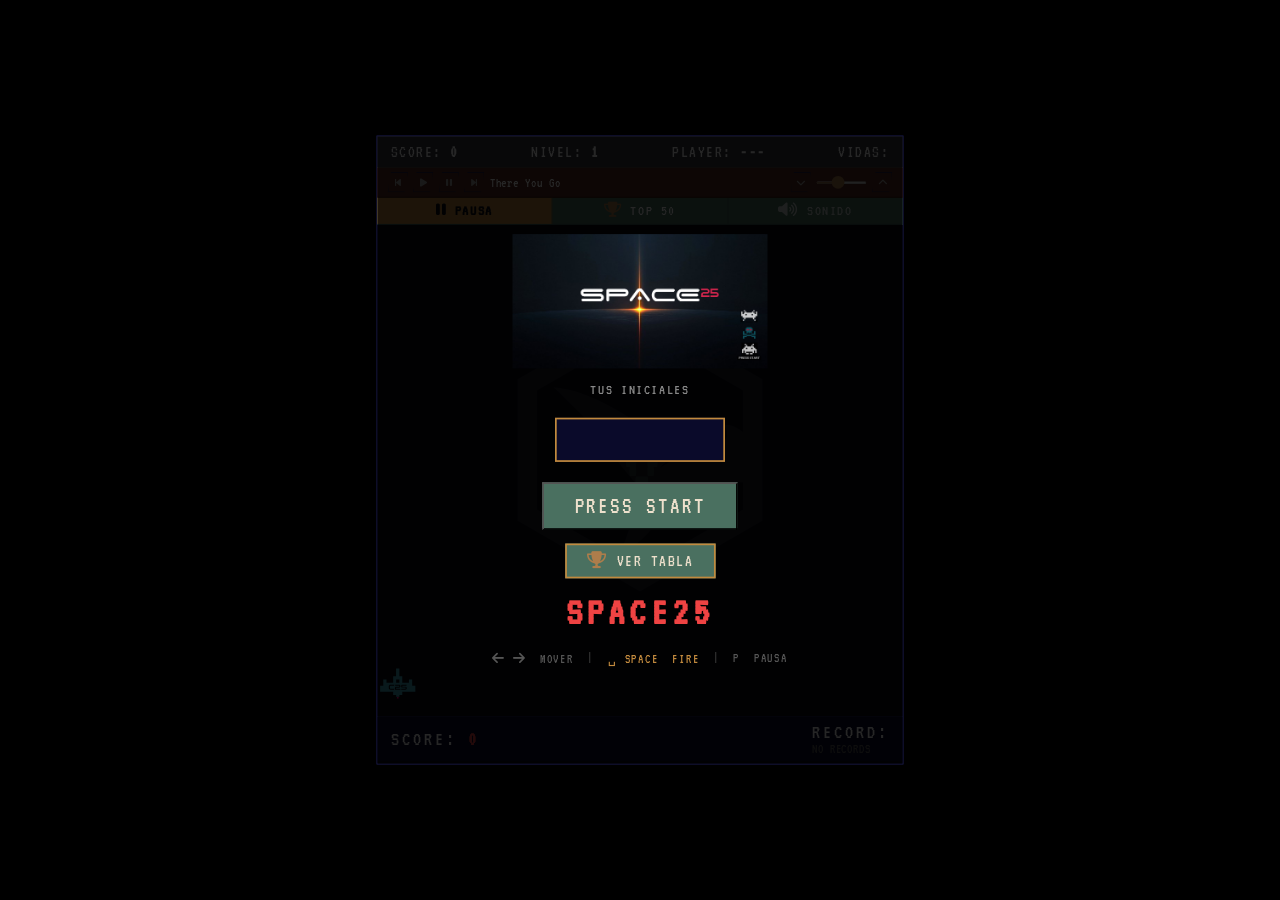
==== index.html @ a234dd0a "update" ====
<!DOCTYPE html>
<html lang="es">

<head>
  <meta charset="UTF-8">
  <meta name="viewport" content="width=device-width, initial-scale=1.0">
  <link rel="apple-touch-icon" sizes="57x57" href="assets/favicons/apple-touch-icon-57x57.png">
  <link rel="apple-touch-icon" sizes="60x60" href="assets/favicons/apple-touch-icon-60x60.png">
  <link rel="apple-touch-icon" sizes="72x72" href="assets/favicons/apple-touch-icon-72x72.png">
  <link rel="apple-touch-icon" sizes="76x76" href="assets/favicons/apple-touch-icon-76x76.png">
  <link rel="apple-touch-icon" sizes="114x114" href="assets/favicons/apple-touch-icon-114x114.png">
  <link rel="apple-touch-icon" sizes="120x120" href="assets/favicons/apple-touch-icon-120x120.png">
  <link rel="apple-touch-icon" sizes="144x144" href="assets/favicons/apple-touch-icon-144x144.png">
  <link rel="apple-touch-icon" sizes="152x152" href="assets/favicons/apple-touch-icon-152x152.png">
  <link rel="apple-touch-icon" sizes="167x167" href="assets/favicons/apple-touch-icon-167x167.png">
  <link rel="apple-touch-icon" sizes="180x180" href="assets/favicons/apple-touch-icon-180x180.png">
  <link rel="apple-touch-icon" sizes="1024x1024" href="assets/favicons/apple-touch-icon-1024x1024.png">
  <link rel="icon" type="image/png" sizes="16x16" href="assets/favicons/favicon-16x16.png">
  <link rel="icon" type="image/png" sizes="32x32" href="assets/favicons/favicon-32x32.png">
  <link rel="icon" type="image/png" sizes="48x48" href="assets/favicons/favicon-48x48.png">
  <link rel="icon" type="image/png" sizes="64x64" href="assets/favicons/favicon-64x64.png">
  <link rel="icon" type="image/png" sizes="128x128" href="assets/favicons/favicon-128x128.png">
  <link rel="icon" type="image/png" sizes="256x256" href="assets/favicons/favicon-256x256.png">
  <link rel="manifest" href="assets/favicons/site.webmanifest">
  <meta name="msapplication-TileImage" content="assets/favicons/mstile-144x144.png">

  <title>Space25 — cubs25.com/space-invaders</title>
  <meta name="description" content="Space Invaders 2026 / 4 niveles, tabla de ganadores global ¡Rompe el Record!">
  <meta name="author" content="cubs25">
  <meta name="keywords" content="space invaders, juego, arcade, retro, cubs25">
  <meta name="robots" content="index, follow">
  <link rel="canonical" href="https://cubs25.com/space-invaders/">

  <meta property="og:type" content="website">
  <meta property="og:url" content="https://cubs25.com/space-invaders/">
  <meta property="og:title" content="Space25 — cubs25">
  <meta property="og:description"
    content="Juego clásico Space Invaders con 4 niveles, tabla de ganadores global y música. ¿Puedes romper el record?">
  <meta property="og:image" content="https://cubs25.com/space-invaders/assets/og-image.png">
  <meta property="og:image:width" content="1200">
  <meta property="og:image:height" content="630">
  <meta property="og:locale" content="es_MX">
  <meta property="og:site_name" content="cubs25">

  <meta name="twitter:card" content="summary_large_image">
  <meta name="twitter:url" content="https://cubs25.com/space-invaders/">
  <meta name="twitter:title" content="Space25 — cubs25">
  <meta name="twitter:description"
    content="Juego clásico Space Invaders con 4 niveles, tabla de ganadores global y música. ¿Puedes romper el record?">
  <meta name="twitter:image" content="https://cubs25.com/space-invaders/assets/og-image.png">

  <meta name="theme-color" content="#050510">

  <link rel="stylesheet" href="css/styles.css">
  <link rel="stylesheet" href="https://cdnjs.cloudflare.com/ajax/libs/font-awesome/6.5.0/css/all.min.css" />
</head>

<body>
  <div id="game">

    <div id="watermark">
      <svg viewBox="0 0 900 900" xmlns="http://www.w3.org/2000/svg">
        <path d="M450,9.4L68.5,229.7v440.6L450,890.6l381.5-220.3V229.7L450,9.4z M450,820.1L129.5,635.1V264.9L450,79.9
          l320.5,185.1v128.2c-13.4-10.2-40.6-28-58.9-19.9c0,0,21.7,31.2,0,46.1c0,0-134.1,38.3-198,86c15.8-20.7,51.1-41.4,51.1-41.4
          s-206-196.8-384.4-209.5c0,0,88.5,83.8,114.2,113.7c2,2.3-0.4,4.9-2,7.8c0,0,22,2.7,36.6,10.1l-14.2,10.5
          c0,0,70.6,101.8,121.6,156.4c0,0,5.3,100.4-49.8,220c0,0,100.4-27.9,185.2-216.7c13.4-5.1,55.6-6.7,100.5-6.8
          c-0.6,0.1-1,0.2-1,0.2c15.3,1.9-2.6,5.5-2.6,5.5c-8.6,0-2.3,4.6-2.3,4.6s17.6,13.6,26.2,24.7c0,0,3.7,4.6,4.4,10.6
          c0,0,33-9.9,41.5-42.6c0.2-0.8,4.4-1.4,5.6-2.3c9.9,0.2,18.7,0.4,26.4,0.7v84.1L450,820.1z" />
      </svg>
    </div>

    <div id="hud">
      <span>SCORE: <strong id="score">0</strong></span>
      <span>NIVEL: <strong id="level">1</strong></span>
      <span>PLAYER: <strong id="player-name">---</strong></span>
      <span>VIDAS: <strong id="lives"></strong></span>
    </div>

    <div id="music-player">
      <button class="mp-btn" onclick="prevTrack()"><i class="fa-solid fa-backward-step"></i></button>
      <button class="mp-btn" onclick="playBG()"><i class="fa-solid fa-play"></i></button>
      <button class="mp-btn" onclick="pauseBG()"><i class="fa-solid fa-pause"></i></button>
      <button class="mp-btn" onclick="nextTrack()"><i class="fa-solid fa-forward-step"></i></button>
      <span id="track-label">Darude — Sandstorm</span>
      <button class="mp-btn vol-btn" onclick="setBGVolume(bgAudio.volume - 0.1)"><i
          class="fa-solid fa-chevron-down"></i></button>
      <input type="range" id="vol-slider" min="0" max="100" value="40" oninput="setBGVolume(this.value/100)" />
      <button class="mp-btn vol-btn" onclick="setBGVolume(bgAudio.volume + 0.1)"><i
          class="fa-solid fa-chevron-up"></i></button>
    </div>

    <div id="controls-bar">
      <button id="btn-pause-big" onclick="togglePause()"><i class="fa-solid fa-pause"></i> PAUSA</button>
      <button id="btn-lb" onclick="showLeaderboard()"><i class="fa-solid fa-trophy" style="color:#ad7d4b"></i> TOP
        50</button>
      <button id="btn-mute" onclick="toggleMute()"><i class="fa-solid fa-volume-high"></i> SONIDO</button>
    </div>

    <div id="board">
      <div id="player"></div>

      <!-- Botones táctiles móvil -->
      <div id="touch-controls">
        <button id="touch-left" class="touch-btn"><i class="fa-solid fa-arrow-left"></i></button>
        <button id="touch-fire" class="touch-btn touch-fire"><i class="fa-solid fa-circle-dot"></i> FIRE</button>
        <button id="touch-right" class="touch-btn"><i class="fa-solid fa-arrow-right"></i></button>
      </div>

      <div id="pause-overlay" class="screen hidden">
        <h1 style="color:#c28a3e">PAUSA</h1>
        <p id="pause-player" style="font-size:24px;color:#ad7d4b;letter-spacing:4px;margin-top:8px;"></p>
        <p id="pause-score" style="font-size:28px;color:#FFD700;letter-spacing:3px;"></p>
        <button onclick="togglePause()" id="btn-start" style="margin-top:12px;">CONTINUAR</button>
      </div>
    </div>

    <div id="score-watermark"><span id="score-bg">0</span></div>

    <div id="bottom-bar">
      <span>SCORE: <strong id="bottom-score">0</strong></span>
      <span>RECORD: <span id="record-display"></span></span>
    </div>

    <!-- Pantalla inicio -->
    <div id="screen-start" class="screen">
      <div style="max-width:300px;width:100%;margin:0 auto;">
        <img src="assets/og-image.png" alt="Space25" style="width:100%;height:auto;display:block;">
      </div>
      <p style="font-size:18px;color:#888;letter-spacing:2px;">TUS INICIALES</p>
      <input id="initials-input-start" maxlength="6"
        style="font-family:'VT323',monospace;font-size:48px;width:200px;text-align:center;background:#0a0a2a;border:2px solid #c28a3e;color:#fff;letter-spacing:6px;margin:8px 0;"
        onkeydown="if(event.key==='Enter')setInitials()" />
      <button onclick="setInitials()" id="btn-start">PRESS START</button>
      <button onclick="showLeaderboard()"
        style="font-family:'VT323',monospace;font-size:20px;letter-spacing:2px;color:#ede0cc;background:#4a7060;border:2px solid #c28a3e;padding:8px 24px;cursor:pointer;margin-top:0;">
        <i class="fa-solid fa-trophy" style="color:#ad7d4b"></i> VER TABLA
      </button>

      <h1>SPACE25</h1>
      <div
        style="font-size:16px;color:#555;letter-spacing:2px;margin-top:4px;display:flex;gap:16px;align-items:center;">
        <span><i class="fa-solid fa-arrow-left"></i> <i class="fa-solid fa-arrow-right"></i> &nbsp;MOVER</span>
        <span style="color:#333;">|</span>
        <span style="color:#c28a3e;">&#9251; SPACE &nbsp;FIRE</span>
        <span style="color:#333;">|</span>
        <span>P &nbsp;PAUSA</span>
      </div>
    </div>

    <!-- Pantalla game over -->
    <div id="screen-gameover" class="screen hidden">
      <h1>GAME OVER</h1>
      <p id="go-score"></p>
      <button onclick="startGame()" id="btn-start" style="margin-top:12px;">VOLVER A JUGAR</button>
      <p style="font-size:16px;color:#555;letter-spacing:2px;margin-top:8px;">o presiona ENTER</p>
    </div>

  </div>

  <script src="js/main.js"></script>
  <script async src="https://www.googletagmanager.com/gtag/js?id=G-29F2G4LVRS"></script>
</body>

</html>
---- css/styles.css ----
@import url('https://fonts.googleapis.com/css2?family=Jersey+20&family=VT323&display=swap');


* {
  margin: 0;
  padding: 0;
  box-sizing: border-box;
}

body {
  background: #000;
  display: flex;
  justify-content: center;
  align-items: center;
  height: 100vh;
  font-family: 'VT323', monospace;
  color: #fff;
  transform: scale(0.85);
  transform-origin: center center;
}

#game {
  position: relative;
  width: 620px;
  height: 740px;
  background: #050510;
  border: 1px solid #1a1a4a;
  overflow: hidden;
}

#watermark {
  position: absolute;
  top: 50%;
  left: 50%;
  transform: translate(-50%, -50%);
  width: 340px;
  height: 340px;
  opacity: 0.08;
  pointer-events: none;
  z-index: 0;
}

#watermark svg {
  width: 100%;
  height: 100%;
  fill: #ffffff;
}

#hud {
  position: relative;
  z-index: 2;
  display: flex;
  justify-content: space-between;
  align-items: center;
  padding: 8px 16px;
  background: #34343d;

  border-bottom: 1px solid #5a4f45;
  font-size: 20px;
  letter-spacing: 2px;
}

#board {
  position: relative;
  width: 100%;
  height: calc(100% - 160px);
  z-index: 1;
}

#bottom-bar {
  position: relative;
  z-index: 2;
  display: flex;
  justify-content: space-between;
  padding: 6px 16px;
  background: #0a0a2a;
  border-top: 1px solid #1a1a4a;
  font-size: 24px;
  letter-spacing: 3px;
}

#bottom-bar {
  min-height: 36px;
  align-items: center;
}

#bottom-bar strong {
  color: #ef4343;
}

#score-watermark {
  position: absolute;
  top: 50%;
  left: 50%;
  transform: translate(-50%, -50%);
  z-index: 0;
  pointer-events: none;
  text-align: center;
}

#score-bg {
  font-family: 'VT323', monospace;
  font-size: 140px;
  color: #4a7060;
  ;
  opacity: 0.3;
  letter-spacing: -4px;
  white-space: nowrap;
}

#player {
  position: absolute;
  bottom: 20px;
  width: 48px;
  height: 38px;
}

.enemy {
  position: absolute;
  width: 36px;
  height: 36px;
  z-index: 2;
}

.bullet {
  position: absolute;
  width: 4px;
  height: 16px;
  background: #89d4ea;
  border-radius: 2px;
  z-index: 2;
}

.bullet-enemy {
  background: #ef4343;
}

.screen {
  position: absolute;
  inset: 0;
  display: flex;
  flex-direction: column;
  justify-content: center;
  align-items: center;
  background: rgba(0, 0, 0, 0.85);
  gap: 16px;
  z-index: 10;
}

.screen h1 {
  font-size: 48px;
  letter-spacing: 6px;
  color: #ef4343;
}

.screen p {
  font-size: 22px;
  letter-spacing: 2px;
  color: #aaa;
}

.hidden {
  display: none;
}

.life-icon {
  font-size: 14px;
  margin-left: 3px;
}


#go-score {
  font-size: 20px;
  color: #c28a3e;
  letter-spacing: 3px;
}

#bonus-ship {
  filter: drop-shadow(0 0 4px #c28a3e);
}

@keyframes pixelFly {
  0% {
    transform: translate(0, 0);
    opacity: 1;
  }

  100% {
    transform: translate(var(--dx), var(--dy));
    opacity: 0;
  }
}

@keyframes floatUp {
  0% {
    transform: translateY(0);
    opacity: 1;
  }

  100% {
    transform: translateY(-30px);
    opacity: 0;
  }
}

#btn-mute {
  background: none;
  border: none;
  color: #fff;
  font-size: 18px;
  cursor: pointer;
  padding: 0 4px;
  opacity: 0.7;
  transition: opacity 0.15s;
}

#btn-mute:hover {
  opacity: 1;
}

#btn-start {
  font-family: 'VT323', monospace;
  font-size: 28px;
  letter-spacing: 3px;
  color: #ede0cc;
  background: #4a7060;
  padding: 12px 36px;
  cursor: pointer;
  transition: background 0.15s, transform 0.1s;
}

#btn-start:hover {
  background: #4a7060;
  transform: scale(1.08);
}

#btn-start:active {
  background: #8a7a65;
  transform: scale(0.96);
}

#music-player {
  position: relative;
  z-index: 2;
  display: flex;
  align-items: center;
  gap: 6px;
  padding: 5px 12px;
  background: #582b20;
  border-bottom: 1px solid #3d1a08;
  font-size: 13px;
  letter-spacing: 1px;
  color: #ede0cc;
  font-family: 'VT323', monospace;
}

.mp-btn {
  background: none;
  border: 1px solid #8a4a1e;
  color: #ede0cc;
  width: 24px;
  height: 24px;
  cursor: pointer;
  font-size: 11px;
  display: flex;
  align-items: center;
  justify-content: center;
  transition: color 0.15s, border-color 0.15s;
}

.mp-btn:hover {
  color: #fff;
  border-color: #c28a3e;
}

#track-label {
  flex: 1;
  font-size: 16px;
  color: #fff;
  white-space: nowrap;
  overflow: hidden;
  text-overflow: ellipsis;
  letter-spacing: 1px;
}

.mp-btn {
  background: none;
  border: 1px solid #1a1a4a;
  color: #aaa;
  width: 24px;
  height: 24px;
  cursor: pointer;
  font-size: 11px;
  display: flex;
  align-items: center;
  justify-content: center;
  transition: color 0.15s, border-color 0.15s;
  clip-path: polygon(4px 0%, 100% 0%, calc(100% - 4px) 100%, 0% 100%);
}

.mp-btn:hover {
  color: #fff;
  border-color: #fff;
}

#vol-slider {
  width: 60px;
  height: 3px;
  accent-color: #ad7d4b;
  cursor: pointer;
}


#btn-pause {
  background: none;
  border: none;
  color: #fff;
  font-size: 18px;
  cursor: pointer;
  padding: 0 4px;
  opacity: 0.7;
  transition: opacity 0.15s;
}

#btn-pause:hover {
  opacity: 1;
}

#controls-bar {
  display: flex;
  gap: 0;
  background: #4a7060;
  border-bottom: 1px solid #3a5a50;
}

#btn-pause-big,
#btn-lb,
#btn-mute {
  font-family: 'VT323', monospace;
  font-size: 18px;
  letter-spacing: 2px;
  color: #fff;
  background: transparent;
  border: none;
  border-right: 1px solid #3a5a50;
  padding: 6px 20px;
  cursor: pointer;
  flex: 1;
  transition: background 0.15s;
}

#btn-pause-big:hover,
#btn-lb:hover,
#btn-mute:hover {
  background: #3a5a50;
}

#btn-pause-big {
  background: #c28a3e !important;
  color: #050510 !important;
  font-weight: bold;
}

#btn-pause-big:hover {
  background: #FFD700 !important;
}

#btn-mute {
  border-right: none;
}

#record-display {
  display: flex;
  align-items: center;
  gap: 4px;
  font-size: 16px;
  letter-spacing: 1px;
}

.shark-bullet {
  position: absolute;
  font-size: 18px;
  color: #c28a3e;
  pointer-events: none;
  z-index: 6;
  text-shadow: 0 0 6px #ff8800;
  animation: wobbleBullet 0.3s ease-in-out infinite alternate;
}

@keyframes wobbleBullet {
  from {
    transform: rotate(-15deg) scaleX(1.2);
  }

  to {
    transform: rotate(15deg) scaleX(0.8);
  }
}
@import url('https://fonts.googleapis.com/css2?family=Jersey+20&family=VT323&display=swap');


* {
  margin: 0;
  padding: 0;
  box-sizing: border-box;
}

body {
  background: #000;
  display: flex;
  justify-content: center;
  align-items: center;
  height: 100vh;
  font-family: 'VT323', monospace;
  color: #fff;
  transform: scale(0.85);
  transform-origin: center center;
}

#game {
  position: relative;
  width: 620px;
  height: 740px;
  background: #050510;
  border: 1px solid #1a1a4a;
  overflow: hidden;
}

#watermark {
  position: absolute;
  top: 50%;
  left: 50%;
  transform: translate(-50%, -50%);
  width: 340px;
  height: 340px;
  opacity: 0.08;
  pointer-events: none;
  z-index: 0;
}

#watermark svg {
  width: 100%;
  height: 100%;
  fill: #ffffff;
}

#hud {
  position: relative;
  z-index: 2;
  display: flex;
  justify-content: space-between;
  align-items: center;
  padding: 8px 16px;
  background: #34343d;

  border-bottom: 1px solid #5a4f45;
  font-size: 20px;
  letter-spacing: 2px;
}

#board {
  position: relative;
  width: 100%;
  height: calc(100% - 160px);
  z-index: 1;
}

#bottom-bar {
  position: relative;
  z-index: 2;
  display: flex;
  justify-content: space-between;
  padding: 6px 16px;
  background: #0a0a2a;
  border-top: 1px solid #1a1a4a;
  font-size: 24px;
  letter-spacing: 3px;
}

#bottom-bar {
  min-height: 36px;
  align-items: center;
}

#bottom-bar strong {
  color: #ef4343;
}

#score-watermark {
  position: absolute;
  top: 50%;
  left: 50%;
  transform: translate(-50%, -50%);
  z-index: 0;
  pointer-events: none;
  text-align: center;
}

#score-bg {
  font-family: 'VT323', monospace;
  font-size: 140px;
  color: #4a7060;
  ;
  opacity: 0.3;
  letter-spacing: -4px;
  white-space: nowrap;
}

#player {
  position: absolute;
  bottom: 20px;
  width: 48px;
  height: 38px;
}

.enemy {
  position: absolute;
  width: 36px;
  height: 36px;
  z-index: 2;
}

.bullet {
  position: absolute;
  width: 4px;
  height: 16px;
  background: #89d4ea;
  border-radius: 2px;
  z-index: 2;
}

.bullet-enemy {
  background: #ef4343;
}

.screen {
  position: absolute;
  inset: 0;
  display: flex;
  flex-direction: column;
  justify-content: center;
  align-items: center;
  background: rgba(0, 0, 0, 0.85);
  gap: 16px;
  z-index: 10;
}

.screen h1 {
  font-size: 48px;
  letter-spacing: 6px;
  color: #ef4343;
}

.screen p {
  font-size: 22px;
  letter-spacing: 2px;
  color: #aaa;
}

.hidden {
  display: none;
}

.life-icon {
  font-size: 14px;
  margin-left: 3px;
}


#go-score {
  font-size: 20px;
  color: #c28a3e;
  letter-spacing: 3px;
}

#bonus-ship {
  filter: drop-shadow(0 0 4px #c28a3e);
}

@keyframes pixelFly {
  0% {
    transform: translate(0, 0);
    opacity: 1;
  }

  100% {
    transform: translate(var(--dx), var(--dy));
    opacity: 0;
  }
}

@keyframes floatUp {
  0% {
    transform: translateY(0);
    opacity: 1;
  }

  100% {
    transform: translateY(-30px);
    opacity: 0;
  }
}

#btn-mute {
  background: none;
  border: none;
  color: #fff;
  font-size: 18px;
  cursor: pointer;
  padding: 0 4px;
  opacity: 0.7;
  transition: opacity 0.15s;
}

#btn-mute:hover {
  opacity: 1;
}

#btn-start {
  font-family: 'VT323', monospace;
  font-size: 28px;
  letter-spacing: 3px;
  color: #ede0cc;
  background: #4a7060;
  padding: 12px 36px;
  cursor: pointer;
  transition: background 0.15s, transform 0.1s;
}

#btn-start:hover {
  background: #4a7060;
  transform: scale(1.08);
}

#btn-start:active {
  background: #8a7a65;
  transform: scale(0.96);
}

#music-player {
  position: relative;
  z-index: 2;
  display: flex;
  align-items: center;
  gap: 6px;
  padding: 5px 12px;
  background: #582b20;
  border-bottom: 1px solid #3d1a08;
  font-size: 13px;
  letter-spacing: 1px;
  color: #ede0cc;
  font-family: 'VT323', monospace;
}

.mp-btn {
  background: none;
  border: 1px solid #8a4a1e;
  color: #ede0cc;
  width: 24px;
  height: 24px;
  cursor: pointer;
  font-size: 11px;
  display: flex;
  align-items: center;
  justify-content: center;
  transition: color 0.15s, border-color 0.15s;
}

.mp-btn:hover {
  color: #fff;
  border-color: #c28a3e;
}

#track-label {
  flex: 1;
  font-size: 16px;
  color: #fff;
  white-space: nowrap;
  overflow: hidden;
  text-overflow: ellipsis;
  letter-spacing: 1px;
}

.mp-btn {
  background: none;
  border: 1px solid #1a1a4a;
  color: #aaa;
  width: 24px;
  height: 24px;
  cursor: pointer;
  font-size: 11px;
  display: flex;
  align-items: center;
  justify-content: center;
  transition: color 0.15s, border-color 0.15s;
  clip-path: polygon(4px 0%, 100% 0%, calc(100% - 4px) 100%, 0% 100%);
}

.mp-btn:hover {
  color: #fff;
  border-color: #fff;
}

#vol-slider {
  width: 60px;
  height: 3px;
  accent-color: #ad7d4b;
  cursor: pointer;
}


#btn-pause {
  background: none;
  border: none;
  color: #fff;
  font-size: 18px;
  cursor: pointer;
  padding: 0 4px;
  opacity: 0.7;
  transition: opacity 0.15s;
}

#btn-pause:hover {
  opacity: 1;
}

#controls-bar {
  display: flex;
  gap: 0;
  background: #4a7060;
  border-bottom: 1px solid #3a5a50;
}

#btn-pause-big,
#btn-lb,
#btn-mute {
  font-family: 'VT323', monospace;
  font-size: 18px;
  letter-spacing: 2px;
  color: #fff;
  background: transparent;
  border: none;
  border-right: 1px solid #3a5a50;
  padding: 6px 20px;
  cursor: pointer;
  flex: 1;
  transition: background 0.15s;
}

#btn-pause-big:hover,
#btn-lb:hover,
#btn-mute:hover {
  background: #3a5a50;
}

#btn-pause-big {
  background: #c28a3e !important;
  color: #050510 !important;
  font-weight: bold;
}

#btn-pause-big:hover {
  background: #FFD700 !important;
}

#btn-mute {
  border-right: none;
}

#record-display {
  display: flex;
  align-items: center;
  gap: 4px;
  font-size: 16px;
  letter-spacing: 1px;
}

.shark-bullet {
  position: absolute;
  font-size: 18px;
  color: #c28a3e;
  pointer-events: none;
  z-index: 6;
  text-shadow: 0 0 6px #ff8800;
  animation: wobbleBullet 0.3s ease-in-out infinite alternate;
}

@keyframes wobbleBullet {
  from {
    transform: rotate(-15deg) scaleX(1.2);
  }

  to {
    transform: rotate(15deg) scaleX(0.8);
  }
}


/* ── Mobile ── */
#touch-controls {
  display: none;
}

@media (max-width: 680px) {
  body {
    transform: none;
    align-items: flex-start;
    height: auto;
    min-height: 100vh;
    overflow: hidden;
  }

  #game {
    width: 100vw;
    height: auto;
    border: none;
    transform-origin: top left;
  }

  #board {
    height: 55vh;
  }

  #touch-controls {
    display: flex;
    position: absolute;
    bottom: 8px;
    left: 0;
    width: 100%;
    justify-content: space-between;
    align-items: center;
    padding: 0 12px;
    z-index: 5;
    pointer-events: none;
  }

  .touch-btn {
    pointer-events: all;
    background: rgba(74, 112, 96, 0.5);
    border: 2px solid #4a7060;
    color: #ede0cc;
    font-family: 'VT323', monospace;
    font-size: 28px;
    width: 72px;
    height: 72px;
    cursor: pointer;
    display: flex;
    align-items: center;
    justify-content: center;
    border-radius: 8px;
    user-select: none;
    -webkit-user-select: none;
    touch-action: none;
  }

  .touch-btn:active {
    background: rgba(74, 112, 96, 0.9);
    border-color: #c28a3e;
  }

  .touch-fire {
    font-size: 20px;
    width: 88px;
    background: rgba(194, 138, 62, 0.35);
    border-color: #c28a3e;
    color: #c28a3e;
    gap: 4px;
  }

  .touch-fire:active {
    background: rgba(194, 138, 62, 0.8);
    color: #fff;
  }

  #hud {
    font-size: 14px;
    padding: 6px 8px;
    letter-spacing: 1px;
  }

  #music-player {
    font-size: 11px;
    padding: 3px 8px;
    gap: 4px;
  }

  #track-label {
    font-size: 12px;
  }

  #score-bg {
    font-size: 80px;
  }
}
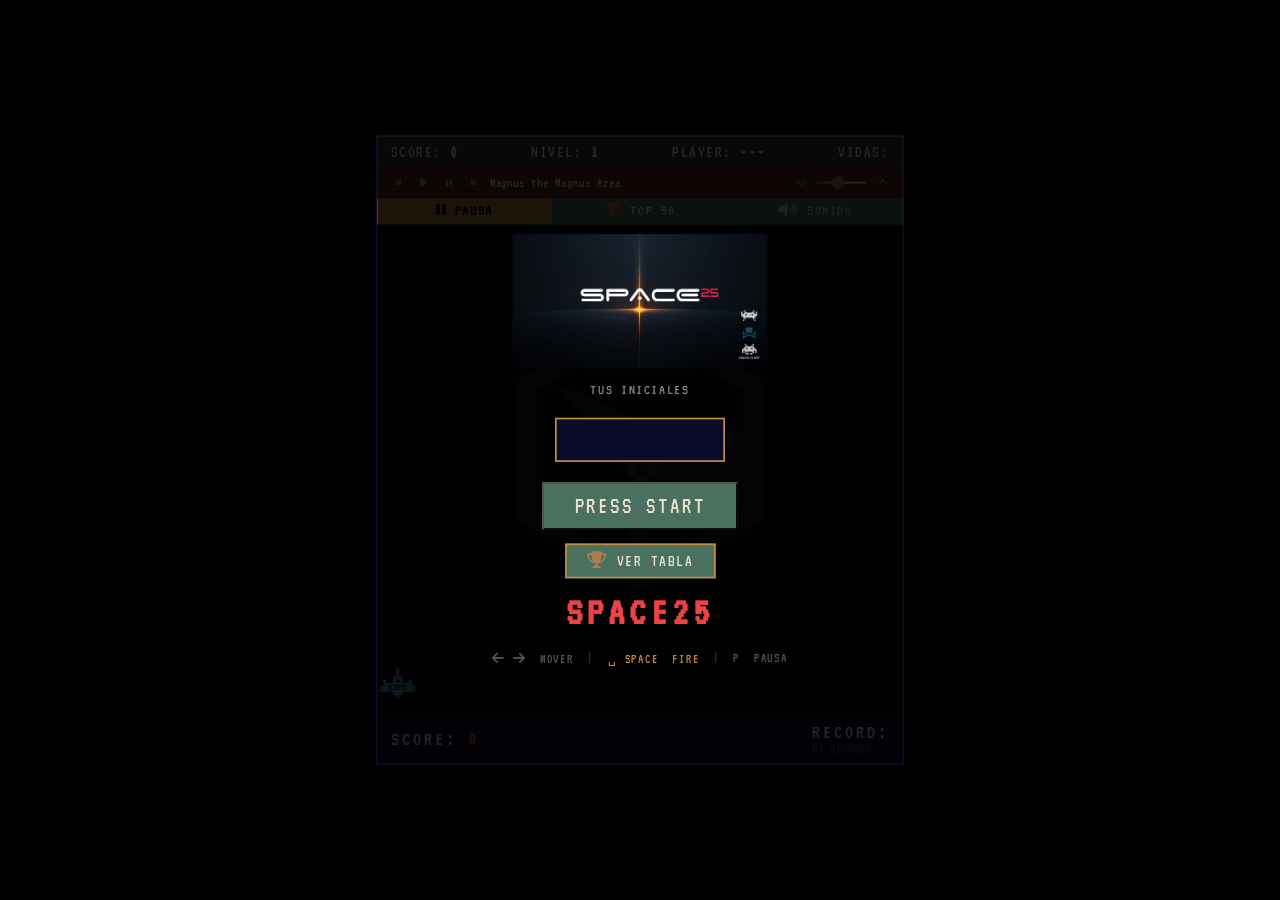
==== commit bb327e54: "update" ====
--- a/index.html
+++ b/index.html
@@ -25,7 +25,8 @@
   <meta name="msapplication-TileImage" content="assets/favicons/mstile-144x144.png">
 
   <title>Space25 — cubs25.com/space-invaders</title>
-  <meta name="description" content="Space Invaders 2026 / 4 niveles, tabla de ganadores global ¡Rompe el Record!">
+  <meta name="description" content="Proyecto
+Space25 — Space Invaders reinterpretado. 4 niveles, aliens SVG custom diseñados en Illustrator, tabla de scores global, playlist, nave cohete, tiburón astronauta bonus y bomba racimo. HTML + CSS + JS vanilla + Claude AI. cubs25.com/space-invaders">
   <meta name="author" content="cubs25">
   <meta name="keywords" content="space invaders, juego, arcade, retro, cubs25">
   <meta name="robots" content="index, follow">
@@ -35,7 +36,8 @@
   <meta property="og:url" content="https://cubs25.com/space-invaders/">
   <meta property="og:title" content="Space25 — cubs25">
   <meta property="og:description"
-    content="Juego clásico Space Invaders con 4 niveles, tabla de ganadores global y música. ¿Puedes romper el record?">
+    content="Proyecto
+Space25 — Space Invaders reinterpretado. 4 niveles, aliens SVG custom diseñados en Illustrator, tabla de scores global, playlist, nave cohete, tiburón astronauta bonus y bomba racimo. HTML + CSS + JS vanilla + Claude AI. cubs25.com/space-invaders">
   <meta property="og:image" content="https://cubs25.com/space-invaders/assets/og-image.png">
   <meta property="og:image:width" content="1200">
   <meta property="og:image:height" content="630">
@@ -46,7 +48,8 @@
   <meta name="twitter:url" content="https://cubs25.com/space-invaders/">
   <meta name="twitter:title" content="Space25 — cubs25">
   <meta name="twitter:description"
-    content="Juego clásico Space Invaders con 4 niveles, tabla de ganadores global y música. ¿Puedes romper el record?">
+    content="Proyecto
+Space25 — Space Invaders reinterpretado. 4 niveles, aliens SVG custom diseñados en Illustrator, tabla de scores global, playlist, nave cohete, tiburón astronauta bonus y bomba racimo. HTML + CSS + JS vanilla + Claude AI. cubs25.com/space-invaders">
   <meta name="twitter:image" content="https://cubs25.com/space-invaders/assets/og-image.png">
 
   <meta name="theme-color" content="#050510">
--- a/css/styles.css
+++ b/css/styles.css
@@ -824,7 +824,7 @@
   #touch-controls {
     display: flex;
     position: absolute;
-    bottom: 8px;
+    bottom: 85px;
     left: 0;
     width: 100%;
     justify-content: space-between;
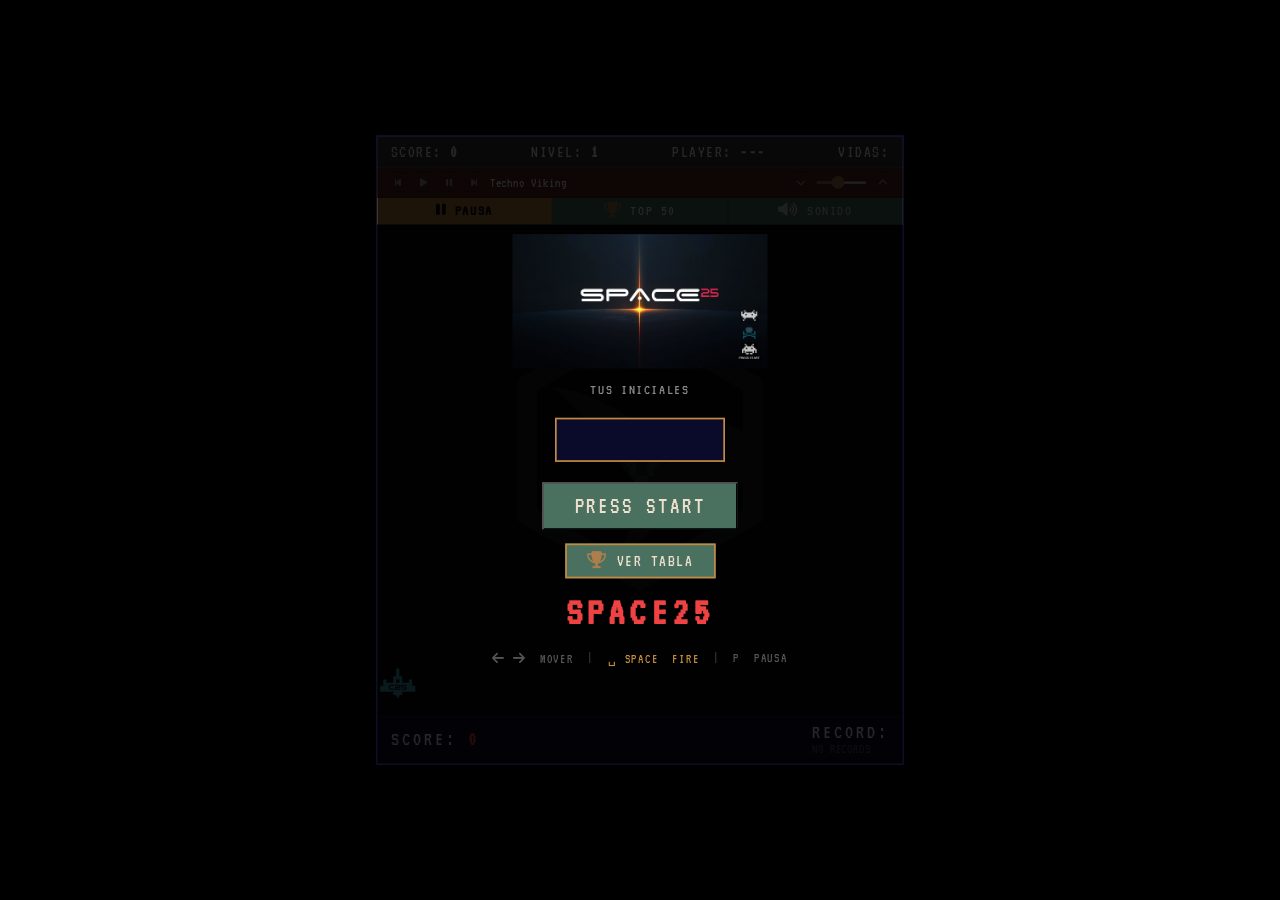
==== commit c1901e7a: "update" ====
--- a/index.html
+++ b/index.html
@@ -25,8 +25,7 @@
   <meta name="msapplication-TileImage" content="assets/favicons/mstile-144x144.png">
 
   <title>Space25 — cubs25.com/space-invaders</title>
-  <meta name="description" content="Proyecto
-Space25 — Space Invaders reinterpretado. 4 niveles, aliens SVG custom diseñados en Illustrator, tabla de scores global, playlist, nave cohete, tiburón astronauta bonus y bomba racimo. HTML + CSS + JS vanilla + Claude AI. cubs25.com/space-invaders">
+  <meta name="description" content="Space25 — Space Invaders reinterpretado. 4 niveles, aliens SVG custom, tabla de scores global, playlist, tiburón astronauta bonus. HTML + CSS + JS vanilla + Claude AI.">
   <meta name="author" content="cubs25">
   <meta name="keywords" content="space invaders, juego, arcade, retro, cubs25">
   <meta name="robots" content="index, follow">
@@ -35,9 +34,7 @@
   <meta property="og:type" content="website">
   <meta property="og:url" content="https://cubs25.com/space-invaders/">
   <meta property="og:title" content="Space25 — cubs25">
-  <meta property="og:description"
-    content="Proyecto
-Space25 — Space Invaders reinterpretado. 4 niveles, aliens SVG custom diseñados en Illustrator, tabla de scores global, playlist, nave cohete, tiburón astronauta bonus y bomba racimo. HTML + CSS + JS vanilla + Claude AI. cubs25.com/space-invaders">
+  <meta property="og:description" content="Space25 — Space Invaders reinterpretado. 4 niveles, aliens SVG custom, tabla de scores global, playlist, tiburón astronauta bonus.">
   <meta property="og:image" content="https://cubs25.com/space-invaders/assets/og-image.png">
   <meta property="og:image:width" content="1200">
   <meta property="og:image:height" content="630">
@@ -47,9 +44,7 @@
   <meta name="twitter:card" content="summary_large_image">
   <meta name="twitter:url" content="https://cubs25.com/space-invaders/">
   <meta name="twitter:title" content="Space25 — cubs25">
-  <meta name="twitter:description"
-    content="Proyecto
-Space25 — Space Invaders reinterpretado. 4 niveles, aliens SVG custom diseñados en Illustrator, tabla de scores global, playlist, nave cohete, tiburón astronauta bonus y bomba racimo. HTML + CSS + JS vanilla + Claude AI. cubs25.com/space-invaders">
+  <meta name="twitter:description" content="Space25 — Space Invaders reinterpretado. 4 niveles, aliens SVG custom, tabla de scores global, playlist, tiburón astronauta bonus.">
   <meta name="twitter:image" content="https://cubs25.com/space-invaders/assets/og-image.png">
 
   <meta name="theme-color" content="#050510">
@@ -59,6 +54,14 @@
 </head>
 
 <body>
+
+  <!-- Botones táctiles FUERA del #game para que el scale no los afecte -->
+  <div id="touch-controls">
+    <button id="touch-left"  class="touch-btn"><i class="fa-solid fa-arrow-left"></i></button>
+    <button id="touch-fire"  class="touch-btn touch-fire"><i class="fa-solid fa-circle-dot"></i><span>FIRE</span></button>
+    <button id="touch-right" class="touch-btn"><i class="fa-solid fa-arrow-right"></i></button>
+  </div>
+
   <div id="game">
 
     <div id="watermark">
@@ -79,36 +82,28 @@
       <span>VIDAS: <strong id="lives"></strong></span>
     </div>
 
-    <div id="music-player">
-      <button class="mp-btn" onclick="prevTrack()"><i class="fa-solid fa-backward-step"></i></button>
-      <button class="mp-btn" onclick="playBG()"><i class="fa-solid fa-play"></i></button>
-      <button class="mp-btn" onclick="pauseBG()"><i class="fa-solid fa-pause"></i></button>
-      <button class="mp-btn" onclick="nextTrack()"><i class="fa-solid fa-forward-step"></i></button>
-      <span id="track-label">Darude — Sandstorm</span>
-      <button class="mp-btn vol-btn" onclick="setBGVolume(bgAudio.volume - 0.1)"><i
-          class="fa-solid fa-chevron-down"></i></button>
-      <input type="range" id="vol-slider" min="0" max="100" value="40" oninput="setBGVolume(this.value/100)" />
-      <button class="mp-btn vol-btn" onclick="setBGVolume(bgAudio.volume + 0.1)"><i
-          class="fa-solid fa-chevron-up"></i></button>
-    </div>
+    <button id="btn-toggle-bar"><i class="fa-solid fa-bars"></i></button>
 
-    <div id="controls-bar">
-      <button id="btn-pause-big" onclick="togglePause()"><i class="fa-solid fa-pause"></i> PAUSA</button>
-      <button id="btn-lb" onclick="showLeaderboard()"><i class="fa-solid fa-trophy" style="color:#ad7d4b"></i> TOP
-        50</button>
-      <button id="btn-mute" onclick="toggleMute()"><i class="fa-solid fa-volume-high"></i> SONIDO</button>
+    <div id="top-bar-collapsible">
+      <div id="music-player">
+        <button class="mp-btn" onclick="prevTrack()"><i class="fa-solid fa-backward-step"></i></button>
+        <button class="mp-btn" onclick="playBG()"><i class="fa-solid fa-play"></i></button>
+        <button class="mp-btn" onclick="pauseBG()"><i class="fa-solid fa-pause"></i></button>
+        <button class="mp-btn" onclick="nextTrack()"><i class="fa-solid fa-forward-step"></i></button>
+        <span id="track-label">Darude — Sandstorm</span>
+        <button class="mp-btn vol-btn" onclick="setBGVolume(bgAudio.volume - 0.1)"><i class="fa-solid fa-chevron-down"></i></button>
+        <input type="range" id="vol-slider" min="0" max="100" value="40" oninput="setBGVolume(this.value/100)" />
+        <button class="mp-btn vol-btn" onclick="setBGVolume(bgAudio.volume + 0.1)"><i class="fa-solid fa-chevron-up"></i></button>
+      </div>
+      <div id="controls-bar">
+        <button id="btn-pause-big" onclick="togglePause()"><i class="fa-solid fa-pause"></i> PAUSA</button>
+        <button id="btn-lb" onclick="showLeaderboard()"><i class="fa-solid fa-trophy" style="color:#ad7d4b"></i> TOP 50</button>
+        <button id="btn-mute" onclick="toggleMute()"><i class="fa-solid fa-volume-high"></i> SONIDO</button>
+      </div>
     </div>
 
     <div id="board">
       <div id="player"></div>
-
-      <!-- Botones táctiles móvil -->
-      <div id="touch-controls">
-        <button id="touch-left" class="touch-btn"><i class="fa-solid fa-arrow-left"></i></button>
-        <button id="touch-fire" class="touch-btn touch-fire"><i class="fa-solid fa-circle-dot"></i> FIRE</button>
-        <button id="touch-right" class="touch-btn"><i class="fa-solid fa-arrow-right"></i></button>
-      </div>
-
       <div id="pause-overlay" class="screen hidden">
         <h1 style="color:#c28a3e">PAUSA</h1>
         <p id="pause-player" style="font-size:24px;color:#ad7d4b;letter-spacing:4px;margin-top:8px;"></p>
@@ -138,10 +133,8 @@
         style="font-family:'VT323',monospace;font-size:20px;letter-spacing:2px;color:#ede0cc;background:#4a7060;border:2px solid #c28a3e;padding:8px 24px;cursor:pointer;margin-top:0;">
         <i class="fa-solid fa-trophy" style="color:#ad7d4b"></i> VER TABLA
       </button>
-
       <h1>SPACE25</h1>
-      <div
-        style="font-size:16px;color:#555;letter-spacing:2px;margin-top:4px;display:flex;gap:16px;align-items:center;">
+      <div style="font-size:16px;color:#555;letter-spacing:2px;margin-top:4px;display:flex;gap:16px;align-items:center;">
         <span><i class="fa-solid fa-arrow-left"></i> <i class="fa-solid fa-arrow-right"></i> &nbsp;MOVER</span>
         <span style="color:#333;">|</span>
         <span style="color:#c28a3e;">&#9251; SPACE &nbsp;FIRE</span>
--- a/css/styles.css
+++ b/css/styles.css
@@ -891,4 +891,108 @@
   #score-bg {
     font-size: 80px;
   }
+}
+
+/* ── Mobile ── */
+#touch-controls { display: none; }
+#btn-toggle-bar { display: none; }
+
+@media (max-width: 680px) {
+  body {
+    transform: none;
+    align-items: flex-start;
+    height: 100vh;
+    overflow: hidden;
+    background: #000;
+  }
+
+  #game {
+    border: none;
+    overflow: visible;
+  }
+
+  #btn-toggle-bar {
+    display: flex;
+    position: fixed;
+    top: 6px;
+    right: 8px;
+    z-index: 100;
+    background: #4a7060;
+    border: 1px solid #c28a3e;
+    color: #ede0cc;
+    font-size: 16px;
+    width: 32px;
+    height: 32px;
+    align-items: center;
+    justify-content: center;
+    cursor: pointer;
+    font-family: 'VT323', monospace;
+  }
+
+  #top-bar-collapsible {
+    max-height: 0;
+    overflow: hidden;
+    transition: max-height 0.25s ease;
+  }
+
+  #top-bar-collapsible.bar-open {
+    max-height: 120px;
+  }
+
+  #touch-controls {
+    display: flex;
+    position: fixed;
+    bottom: 0;
+    left: 0;
+    width: 100%;
+    justify-content: space-between;
+    align-items: center;
+    padding: 8px 16px 12px;
+    background: rgba(5, 5, 16, 0.92);
+    border-top: 1px solid #1a1a4a;
+    z-index: 50;
+  }
+
+  .touch-btn {
+    background: rgba(74, 112, 96, 0.5);
+    border: 2px solid #4a7060;
+    color: #ede0cc;
+    font-family: 'VT323', monospace;
+    font-size: 28px;
+    width: 80px;
+    height: 64px;
+    cursor: pointer;
+    display: flex;
+    align-items: center;
+    justify-content: center;
+    border-radius: 8px;
+    user-select: none;
+    -webkit-user-select: none;
+    touch-action: none;
+  }
+
+  .touch-btn:active {
+    background: rgba(74, 112, 96, 0.95);
+    border-color: #c28a3e;
+  }
+
+  .touch-fire {
+    font-size: 18px;
+    width: 96px;
+    background: rgba(194, 138, 62, 0.3);
+    border-color: #c28a3e;
+    color: #c28a3e;
+    flex-direction: column;
+    gap: 2px;
+  }
+
+  .touch-fire:active {
+    background: rgba(194, 138, 62, 0.85);
+    color: #fff;
+  }
+
+  #hud { font-size: 13px; padding: 5px 8px; letter-spacing: 1px; }
+  #music-player { font-size: 11px; padding: 3px 8px; gap: 3px; }
+  #track-label { font-size: 12px; }
+  #score-bg { font-size: 80px; }
 }
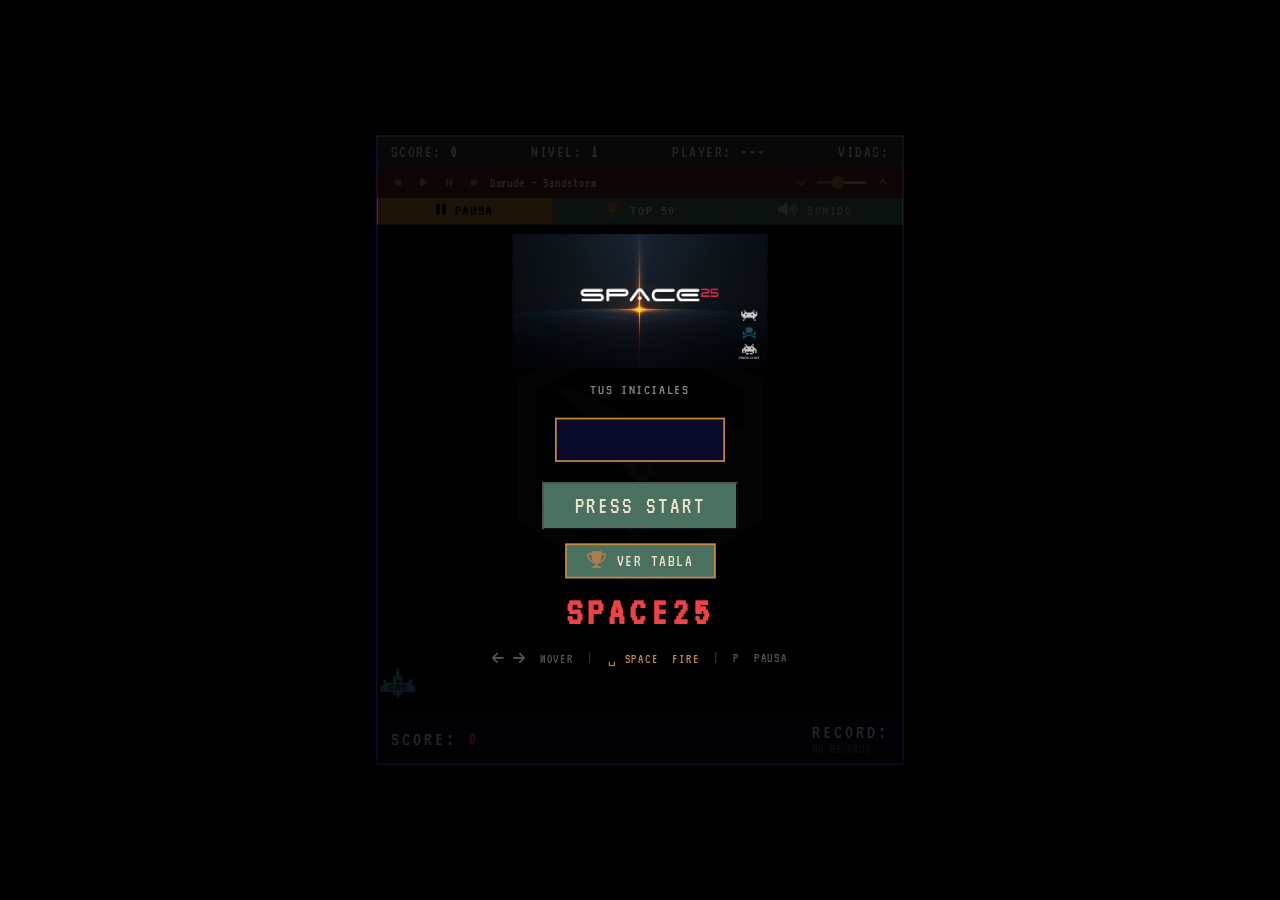
==== commit ea9dd6d5: "update" ====
--- a/index.html
+++ b/index.html
@@ -57,9 +57,11 @@
 
   <!-- Botones táctiles FUERA del #game para que el scale no los afecte -->
   <div id="touch-controls">
-    <button id="touch-left"  class="touch-btn"><i class="fa-solid fa-arrow-left"></i></button>
-    <button id="touch-fire"  class="touch-btn touch-fire"><i class="fa-solid fa-circle-dot"></i><span>FIRE</span></button>
-    <button id="touch-right" class="touch-btn"><i class="fa-solid fa-arrow-right"></i></button>
+    <div class="btn-group-left">
+      <button id="touch-left"  class="touch-btn"><i class="fa-solid fa-arrow-left"></i></button>
+      <button id="touch-right" class="touch-btn"><i class="fa-solid fa-arrow-right"></i></button>
+    </div>
+    <button id="touch-fire" class="touch-btn touch-fire"><i class="fa-solid fa-circle-dot"></i><span>FIRE</span></button>
   </div>
 
   <div id="game">
--- a/css/styles.css
+++ b/css/styles.css
@@ -904,19 +904,25 @@
     height: 100vh;
     overflow: hidden;
     background: #000;
+    margin: 0;
+    padding: 0;
   }
 
   #game {
     border: none;
     overflow: visible;
-  }
-
+    position: absolute;
+    top: 0;
+    left: 0;
+  }
+
+  /* Botón hamburguesa */
   #btn-toggle-bar {
     display: flex;
     position: fixed;
     top: 6px;
     right: 8px;
-    z-index: 100;
+    z-index: 200;
     background: #4a7060;
     border: 1px solid #c28a3e;
     color: #ede0cc;
@@ -929,6 +935,7 @@
     font-family: 'VT323', monospace;
   }
 
+  /* Barra colapsable */
   #top-bar-collapsible {
     max-height: 0;
     overflow: hidden;
@@ -939,6 +946,7 @@
     max-height: 120px;
   }
 
+  /* Touch controls: izq+der a la izquierda, fire a la derecha */
   #touch-controls {
     display: flex;
     position: fixed;
@@ -947,10 +955,15 @@
     width: 100%;
     justify-content: space-between;
     align-items: center;
-    padding: 8px 16px 12px;
-    background: rgba(5, 5, 16, 0.92);
+    padding: 8px 20px 16px;
+    background: rgba(5, 5, 16, 0.95);
     border-top: 1px solid #1a1a4a;
-    z-index: 50;
+    z-index: 150;
+  }
+
+  #touch-controls .btn-group-left {
+    display: flex;
+    gap: 10px;
   }
 
   .touch-btn {
@@ -959,8 +972,8 @@
     color: #ede0cc;
     font-family: 'VT323', monospace;
     font-size: 28px;
-    width: 80px;
-    height: 64px;
+    width: 76px;
+    height: 68px;
     cursor: pointer;
     display: flex;
     align-items: center;
@@ -978,7 +991,7 @@
 
   .touch-fire {
     font-size: 18px;
-    width: 96px;
+    width: 90px;
     background: rgba(194, 138, 62, 0.3);
     border-color: #c28a3e;
     color: #c28a3e;
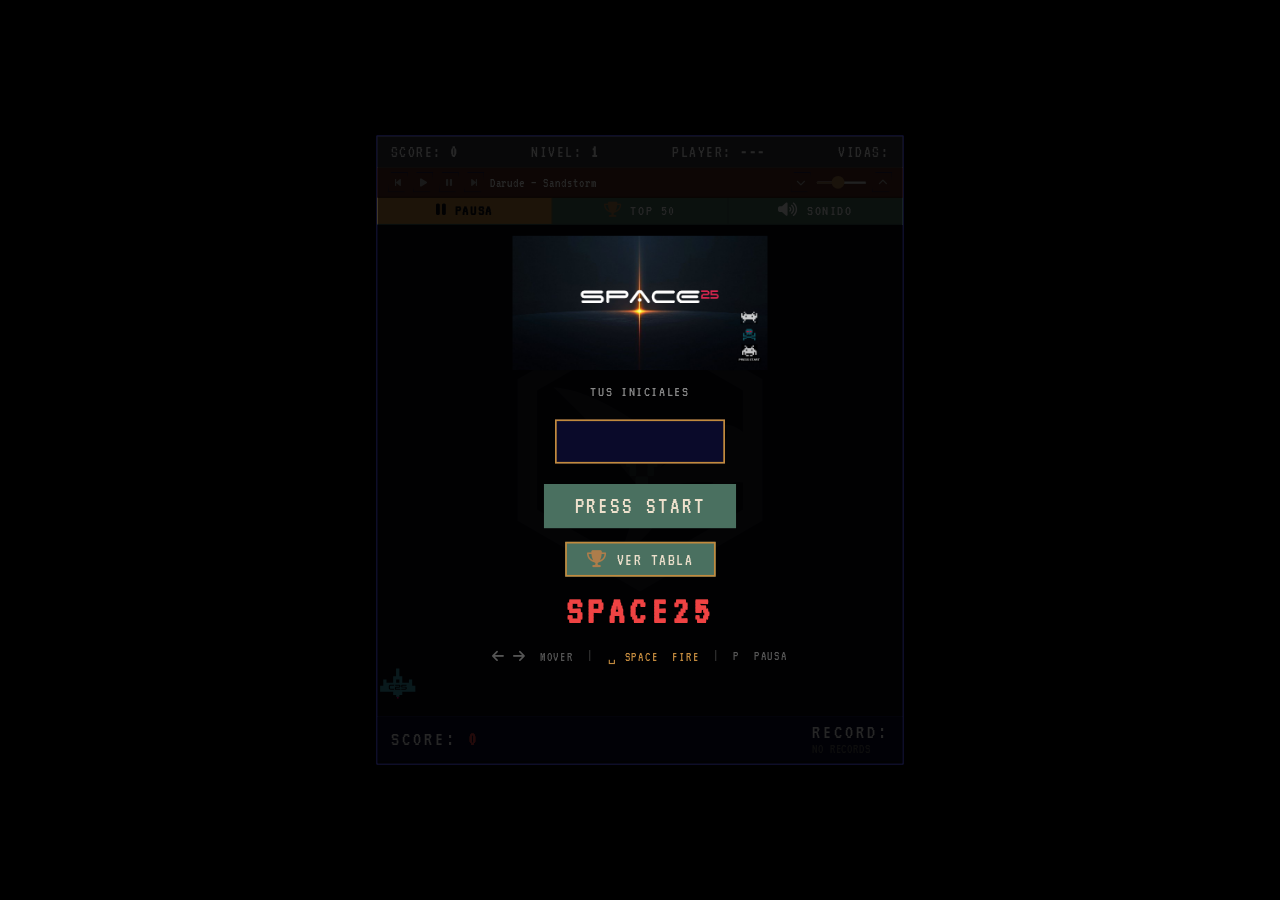
==== commit 0359d85d: "update" ====
--- a/index.html
+++ b/index.html
@@ -82,9 +82,9 @@
       <span>NIVEL: <strong id="level">1</strong></span>
       <span>PLAYER: <strong id="player-name">---</strong></span>
       <span>VIDAS: <strong id="lives"></strong></span>
+      <button id="btn-toggle-bar"><i class="fa-solid fa-bars"></i></button>
     </div>
 
-    <button id="btn-toggle-bar"><i class="fa-solid fa-bars"></i></button>
 
     <div id="top-bar-collapsible">
       <div id="music-player">
--- a/css/styles.css
+++ b/css/styles.css
@@ -1,5 +1,4 @@
 @import url('https://fonts.googleapis.com/css2?family=Jersey+20&family=VT323&display=swap');
-
 
 * {
   margin: 0;
@@ -54,7 +53,6 @@
   align-items: center;
   padding: 8px 16px;
   background: #34343d;
-
   border-bottom: 1px solid #5a4f45;
   font-size: 20px;
   letter-spacing: 2px;
@@ -72,16 +70,13 @@
   z-index: 2;
   display: flex;
   justify-content: space-between;
+  align-items: center;
   padding: 6px 16px;
   background: #0a0a2a;
   border-top: 1px solid #1a1a4a;
   font-size: 24px;
   letter-spacing: 3px;
-}
-
-#bottom-bar {
   min-height: 36px;
-  align-items: center;
 }
 
 #bottom-bar strong {
@@ -102,7 +97,6 @@
   font-family: 'VT323', monospace;
   font-size: 140px;
   color: #4a7060;
-  ;
   opacity: 0.3;
   letter-spacing: -4px;
   white-space: nowrap;
@@ -168,7 +162,6 @@
   margin-left: 3px;
 }
 
-
 #go-score {
   font-size: 20px;
   color: #c28a3e;
@@ -180,42 +173,13 @@
 }
 
 @keyframes pixelFly {
-  0% {
-    transform: translate(0, 0);
-    opacity: 1;
-  }
-
-  100% {
-    transform: translate(var(--dx), var(--dy));
-    opacity: 0;
-  }
+  0%   { transform: translate(0, 0); opacity: 1; }
+  100% { transform: translate(var(--dx), var(--dy)); opacity: 0; }
 }
 
 @keyframes floatUp {
-  0% {
-    transform: translateY(0);
-    opacity: 1;
-  }
-
-  100% {
-    transform: translateY(-30px);
-    opacity: 0;
-  }
-}
-
-#btn-mute {
-  background: none;
-  border: none;
-  color: #fff;
-  font-size: 18px;
-  cursor: pointer;
-  padding: 0 4px;
-  opacity: 0.7;
-  transition: opacity 0.15s;
-}
-
-#btn-mute:hover {
-  opacity: 1;
+  0%   { transform: translateY(0); opacity: 1; }
+  100% { transform: translateY(-30px); opacity: 0; }
 }
 
 #btn-start {
@@ -226,18 +190,12 @@
   background: #4a7060;
   padding: 12px 36px;
   cursor: pointer;
+  border: none;
   transition: background 0.15s, transform 0.1s;
 }
 
-#btn-start:hover {
-  background: #4a7060;
-  transform: scale(1.08);
-}
-
-#btn-start:active {
-  background: #8a7a65;
-  transform: scale(0.96);
-}
+#btn-start:hover  { background: #4a7060; transform: scale(1.08); }
+#btn-start:active { background: #8a7a65; transform: scale(0.96); }
 
 #music-player {
   position: relative;
@@ -256,8 +214,8 @@
 
 .mp-btn {
   background: none;
-  border: 1px solid #8a4a1e;
-  color: #ede0cc;
+  border: 1px solid #1a1a4a;
+  color: #aaa;
   width: 24px;
   height: 24px;
   cursor: pointer;
@@ -266,12 +224,10 @@
   align-items: center;
   justify-content: center;
   transition: color 0.15s, border-color 0.15s;
-}
-
-.mp-btn:hover {
-  color: #fff;
-  border-color: #c28a3e;
-}
+  clip-path: polygon(4px 0%, 100% 0%, calc(100% - 4px) 100%, 0% 100%);
+}
+
+.mp-btn:hover { color: #fff; border-color: #fff; }
 
 #track-label {
   flex: 1;
@@ -283,26 +239,6 @@
   letter-spacing: 1px;
 }
 
-.mp-btn {
-  background: none;
-  border: 1px solid #1a1a4a;
-  color: #aaa;
-  width: 24px;
-  height: 24px;
-  cursor: pointer;
-  font-size: 11px;
-  display: flex;
-  align-items: center;
-  justify-content: center;
-  transition: color 0.15s, border-color 0.15s;
-  clip-path: polygon(4px 0%, 100% 0%, calc(100% - 4px) 100%, 0% 100%);
-}
-
-.mp-btn:hover {
-  color: #fff;
-  border-color: #fff;
-}
-
 #vol-slider {
   width: 60px;
   height: 3px;
@@ -310,22 +246,6 @@
   cursor: pointer;
 }
 
-
-#btn-pause {
-  background: none;
-  border: none;
-  color: #fff;
-  font-size: 18px;
-  cursor: pointer;
-  padding: 0 4px;
-  opacity: 0.7;
-  transition: opacity 0.15s;
-}
-
-#btn-pause:hover {
-  opacity: 1;
-}
-
 #controls-bar {
   display: flex;
   gap: 0;
@@ -333,9 +253,7 @@
   border-bottom: 1px solid #3a5a50;
 }
 
-#btn-pause-big,
-#btn-lb,
-#btn-mute {
+#btn-pause-big, #btn-lb, #btn-mute {
   font-family: 'VT323', monospace;
   font-size: 18px;
   letter-spacing: 2px;
@@ -349,25 +267,10 @@
   transition: background 0.15s;
 }
 
-#btn-pause-big:hover,
-#btn-lb:hover,
-#btn-mute:hover {
-  background: #3a5a50;
-}
-
-#btn-pause-big {
-  background: #c28a3e !important;
-  color: #050510 !important;
-  font-weight: bold;
-}
-
-#btn-pause-big:hover {
-  background: #FFD700 !important;
-}
-
-#btn-mute {
-  border-right: none;
-}
+#btn-pause-big:hover, #btn-lb:hover, #btn-mute:hover { background: #3a5a50; }
+#btn-pause-big { background: #c28a3e !important; color: #050510 !important; font-weight: bold; }
+#btn-pause-big:hover { background: #FFD700 !important; }
+#btn-mute { border-right: none; }
 
 #record-display {
   display: flex;
@@ -388,509 +291,8 @@
 }
 
 @keyframes wobbleBullet {
-  from {
-    transform: rotate(-15deg) scaleX(1.2);
-  }
-
-  to {
-    transform: rotate(15deg) scaleX(0.8);
-  }
-}
-@import url('https://fonts.googleapis.com/css2?family=Jersey+20&family=VT323&display=swap');
-
-
-* {
-  margin: 0;
-  padding: 0;
-  box-sizing: border-box;
-}
-
-body {
-  background: #000;
-  display: flex;
-  justify-content: center;
-  align-items: center;
-  height: 100vh;
-  font-family: 'VT323', monospace;
-  color: #fff;
-  transform: scale(0.85);
-  transform-origin: center center;
-}
-
-#game {
-  position: relative;
-  width: 620px;
-  height: 740px;
-  background: #050510;
-  border: 1px solid #1a1a4a;
-  overflow: hidden;
-}
-
-#watermark {
-  position: absolute;
-  top: 50%;
-  left: 50%;
-  transform: translate(-50%, -50%);
-  width: 340px;
-  height: 340px;
-  opacity: 0.08;
-  pointer-events: none;
-  z-index: 0;
-}
-
-#watermark svg {
-  width: 100%;
-  height: 100%;
-  fill: #ffffff;
-}
-
-#hud {
-  position: relative;
-  z-index: 2;
-  display: flex;
-  justify-content: space-between;
-  align-items: center;
-  padding: 8px 16px;
-  background: #34343d;
-
-  border-bottom: 1px solid #5a4f45;
-  font-size: 20px;
-  letter-spacing: 2px;
-}
-
-#board {
-  position: relative;
-  width: 100%;
-  height: calc(100% - 160px);
-  z-index: 1;
-}
-
-#bottom-bar {
-  position: relative;
-  z-index: 2;
-  display: flex;
-  justify-content: space-between;
-  padding: 6px 16px;
-  background: #0a0a2a;
-  border-top: 1px solid #1a1a4a;
-  font-size: 24px;
-  letter-spacing: 3px;
-}
-
-#bottom-bar {
-  min-height: 36px;
-  align-items: center;
-}
-
-#bottom-bar strong {
-  color: #ef4343;
-}
-
-#score-watermark {
-  position: absolute;
-  top: 50%;
-  left: 50%;
-  transform: translate(-50%, -50%);
-  z-index: 0;
-  pointer-events: none;
-  text-align: center;
-}
-
-#score-bg {
-  font-family: 'VT323', monospace;
-  font-size: 140px;
-  color: #4a7060;
-  ;
-  opacity: 0.3;
-  letter-spacing: -4px;
-  white-space: nowrap;
-}
-
-#player {
-  position: absolute;
-  bottom: 20px;
-  width: 48px;
-  height: 38px;
-}
-
-.enemy {
-  position: absolute;
-  width: 36px;
-  height: 36px;
-  z-index: 2;
-}
-
-.bullet {
-  position: absolute;
-  width: 4px;
-  height: 16px;
-  background: #89d4ea;
-  border-radius: 2px;
-  z-index: 2;
-}
-
-.bullet-enemy {
-  background: #ef4343;
-}
-
-.screen {
-  position: absolute;
-  inset: 0;
-  display: flex;
-  flex-direction: column;
-  justify-content: center;
-  align-items: center;
-  background: rgba(0, 0, 0, 0.85);
-  gap: 16px;
-  z-index: 10;
-}
-
-.screen h1 {
-  font-size: 48px;
-  letter-spacing: 6px;
-  color: #ef4343;
-}
-
-.screen p {
-  font-size: 22px;
-  letter-spacing: 2px;
-  color: #aaa;
-}
-
-.hidden {
-  display: none;
-}
-
-.life-icon {
-  font-size: 14px;
-  margin-left: 3px;
-}
-
-
-#go-score {
-  font-size: 20px;
-  color: #c28a3e;
-  letter-spacing: 3px;
-}
-
-#bonus-ship {
-  filter: drop-shadow(0 0 4px #c28a3e);
-}
-
-@keyframes pixelFly {
-  0% {
-    transform: translate(0, 0);
-    opacity: 1;
-  }
-
-  100% {
-    transform: translate(var(--dx), var(--dy));
-    opacity: 0;
-  }
-}
-
-@keyframes floatUp {
-  0% {
-    transform: translateY(0);
-    opacity: 1;
-  }
-
-  100% {
-    transform: translateY(-30px);
-    opacity: 0;
-  }
-}
-
-#btn-mute {
-  background: none;
-  border: none;
-  color: #fff;
-  font-size: 18px;
-  cursor: pointer;
-  padding: 0 4px;
-  opacity: 0.7;
-  transition: opacity 0.15s;
-}
-
-#btn-mute:hover {
-  opacity: 1;
-}
-
-#btn-start {
-  font-family: 'VT323', monospace;
-  font-size: 28px;
-  letter-spacing: 3px;
-  color: #ede0cc;
-  background: #4a7060;
-  padding: 12px 36px;
-  cursor: pointer;
-  transition: background 0.15s, transform 0.1s;
-}
-
-#btn-start:hover {
-  background: #4a7060;
-  transform: scale(1.08);
-}
-
-#btn-start:active {
-  background: #8a7a65;
-  transform: scale(0.96);
-}
-
-#music-player {
-  position: relative;
-  z-index: 2;
-  display: flex;
-  align-items: center;
-  gap: 6px;
-  padding: 5px 12px;
-  background: #582b20;
-  border-bottom: 1px solid #3d1a08;
-  font-size: 13px;
-  letter-spacing: 1px;
-  color: #ede0cc;
-  font-family: 'VT323', monospace;
-}
-
-.mp-btn {
-  background: none;
-  border: 1px solid #8a4a1e;
-  color: #ede0cc;
-  width: 24px;
-  height: 24px;
-  cursor: pointer;
-  font-size: 11px;
-  display: flex;
-  align-items: center;
-  justify-content: center;
-  transition: color 0.15s, border-color 0.15s;
-}
-
-.mp-btn:hover {
-  color: #fff;
-  border-color: #c28a3e;
-}
-
-#track-label {
-  flex: 1;
-  font-size: 16px;
-  color: #fff;
-  white-space: nowrap;
-  overflow: hidden;
-  text-overflow: ellipsis;
-  letter-spacing: 1px;
-}
-
-.mp-btn {
-  background: none;
-  border: 1px solid #1a1a4a;
-  color: #aaa;
-  width: 24px;
-  height: 24px;
-  cursor: pointer;
-  font-size: 11px;
-  display: flex;
-  align-items: center;
-  justify-content: center;
-  transition: color 0.15s, border-color 0.15s;
-  clip-path: polygon(4px 0%, 100% 0%, calc(100% - 4px) 100%, 0% 100%);
-}
-
-.mp-btn:hover {
-  color: #fff;
-  border-color: #fff;
-}
-
-#vol-slider {
-  width: 60px;
-  height: 3px;
-  accent-color: #ad7d4b;
-  cursor: pointer;
-}
-
-
-#btn-pause {
-  background: none;
-  border: none;
-  color: #fff;
-  font-size: 18px;
-  cursor: pointer;
-  padding: 0 4px;
-  opacity: 0.7;
-  transition: opacity 0.15s;
-}
-
-#btn-pause:hover {
-  opacity: 1;
-}
-
-#controls-bar {
-  display: flex;
-  gap: 0;
-  background: #4a7060;
-  border-bottom: 1px solid #3a5a50;
-}
-
-#btn-pause-big,
-#btn-lb,
-#btn-mute {
-  font-family: 'VT323', monospace;
-  font-size: 18px;
-  letter-spacing: 2px;
-  color: #fff;
-  background: transparent;
-  border: none;
-  border-right: 1px solid #3a5a50;
-  padding: 6px 20px;
-  cursor: pointer;
-  flex: 1;
-  transition: background 0.15s;
-}
-
-#btn-pause-big:hover,
-#btn-lb:hover,
-#btn-mute:hover {
-  background: #3a5a50;
-}
-
-#btn-pause-big {
-  background: #c28a3e !important;
-  color: #050510 !important;
-  font-weight: bold;
-}
-
-#btn-pause-big:hover {
-  background: #FFD700 !important;
-}
-
-#btn-mute {
-  border-right: none;
-}
-
-#record-display {
-  display: flex;
-  align-items: center;
-  gap: 4px;
-  font-size: 16px;
-  letter-spacing: 1px;
-}
-
-.shark-bullet {
-  position: absolute;
-  font-size: 18px;
-  color: #c28a3e;
-  pointer-events: none;
-  z-index: 6;
-  text-shadow: 0 0 6px #ff8800;
-  animation: wobbleBullet 0.3s ease-in-out infinite alternate;
-}
-
-@keyframes wobbleBullet {
-  from {
-    transform: rotate(-15deg) scaleX(1.2);
-  }
-
-  to {
-    transform: rotate(15deg) scaleX(0.8);
-  }
-}
-
-
-/* ── Mobile ── */
-#touch-controls {
-  display: none;
-}
-
-@media (max-width: 680px) {
-  body {
-    transform: none;
-    align-items: flex-start;
-    height: auto;
-    min-height: 100vh;
-    overflow: hidden;
-  }
-
-  #game {
-    width: 100vw;
-    height: auto;
-    border: none;
-    transform-origin: top left;
-  }
-
-  #board {
-    height: 55vh;
-  }
-
-  #touch-controls {
-    display: flex;
-    position: absolute;
-    bottom: 85px;
-    left: 0;
-    width: 100%;
-    justify-content: space-between;
-    align-items: center;
-    padding: 0 12px;
-    z-index: 5;
-    pointer-events: none;
-  }
-
-  .touch-btn {
-    pointer-events: all;
-    background: rgba(74, 112, 96, 0.5);
-    border: 2px solid #4a7060;
-    color: #ede0cc;
-    font-family: 'VT323', monospace;
-    font-size: 28px;
-    width: 72px;
-    height: 72px;
-    cursor: pointer;
-    display: flex;
-    align-items: center;
-    justify-content: center;
-    border-radius: 8px;
-    user-select: none;
-    -webkit-user-select: none;
-    touch-action: none;
-  }
-
-  .touch-btn:active {
-    background: rgba(74, 112, 96, 0.9);
-    border-color: #c28a3e;
-  }
-
-  .touch-fire {
-    font-size: 20px;
-    width: 88px;
-    background: rgba(194, 138, 62, 0.35);
-    border-color: #c28a3e;
-    color: #c28a3e;
-    gap: 4px;
-  }
-
-  .touch-fire:active {
-    background: rgba(194, 138, 62, 0.8);
-    color: #fff;
-  }
-
-  #hud {
-    font-size: 14px;
-    padding: 6px 8px;
-    letter-spacing: 1px;
-  }
-
-  #music-player {
-    font-size: 11px;
-    padding: 3px 8px;
-    gap: 4px;
-  }
-
-  #track-label {
-    font-size: 12px;
-  }
-
-  #score-bg {
-    font-size: 80px;
-  }
+  from { transform: rotate(-15deg) scaleX(1.2); }
+  to   { transform: rotate(15deg) scaleX(0.8); }
 }
 
 /* ── Mobile ── */
@@ -916,7 +318,6 @@
     left: 0;
   }
 
-  /* Botón hamburguesa */
   #btn-toggle-bar {
     display: flex;
     position: fixed;
@@ -935,7 +336,6 @@
     font-family: 'VT323', monospace;
   }
 
-  /* Barra colapsable */
   #top-bar-collapsible {
     max-height: 0;
     overflow: hidden;
@@ -946,7 +346,6 @@
     max-height: 120px;
   }
 
-  /* Touch controls: izq+der a la izquierda, fire a la derecha */
   #touch-controls {
     display: flex;
     position: fixed;
